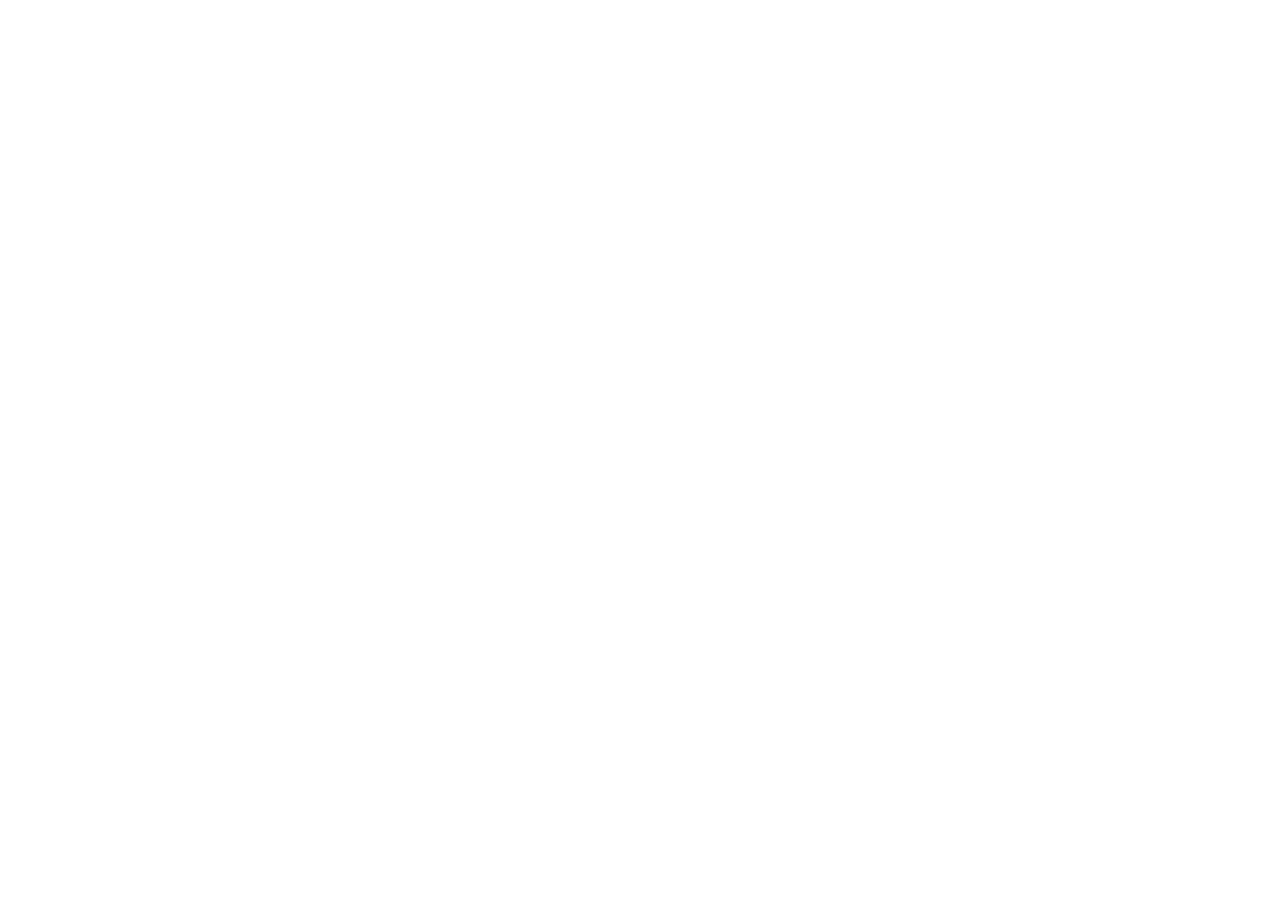
==== details.html @ 3b7ea230 "#" ====
<!DOCTYPE html>
<html lang="en">
<head>
    <meta charset="UTF-8">
    <meta http-equiv="X-UA-Compatible" content="IE=edge">
    <meta name="viewport" content="width=device-width, initial-scale=1.0">
    <title>Document</title>
</head>
<body>
</body>
</html>
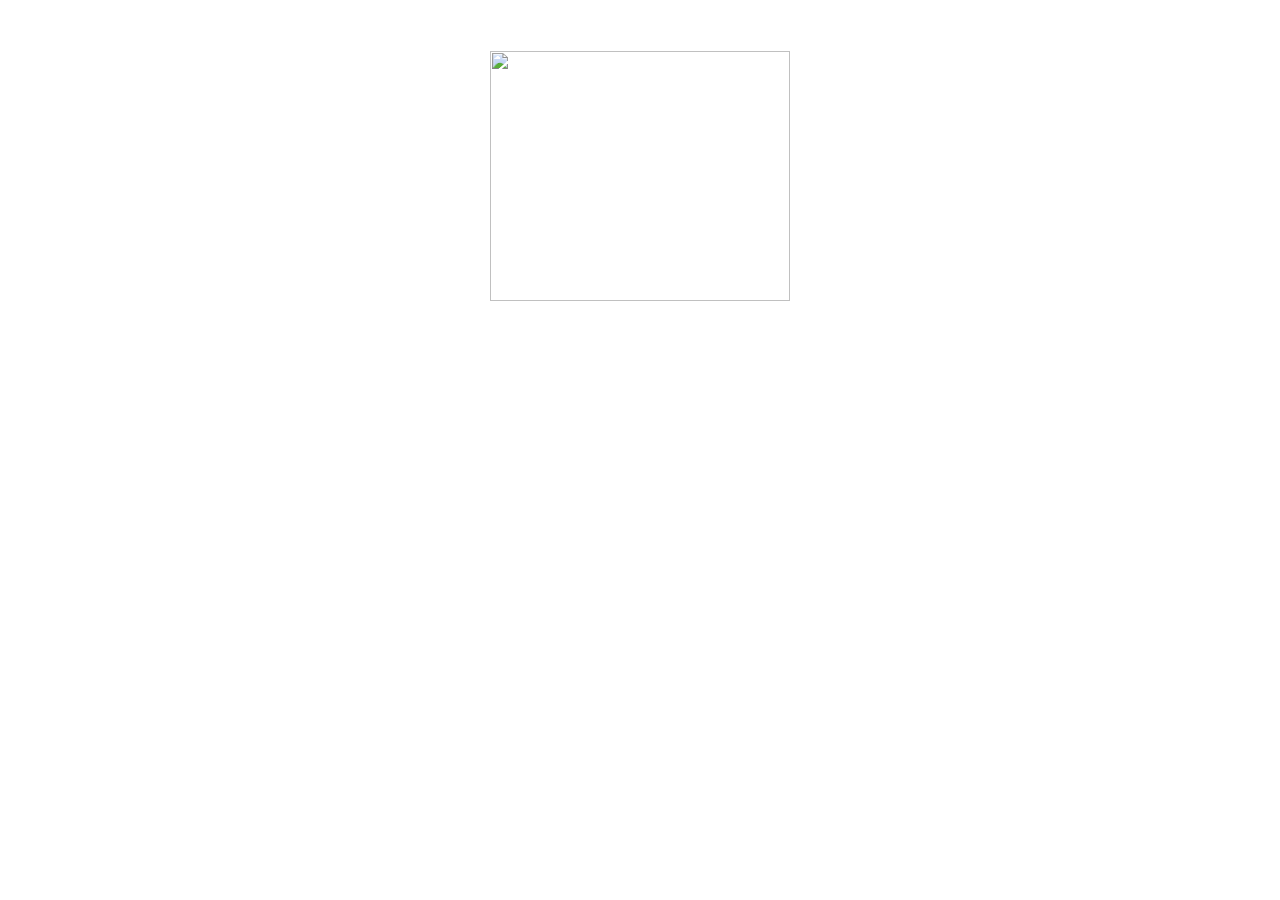
==== commit 864945e0: "#" ====
--- a/details.html
+++ b/details.html
@@ -4,8 +4,45 @@
     <meta charset="UTF-8">
     <meta http-equiv="X-UA-Compatible" content="IE=edge">
     <meta name="viewport" content="width=device-width, initial-scale=1.0">
-    <title>Document</title>
+    <title>Details</title>
 </head>
 <body>
+
+    <style>
+        body{
+            display: flex;
+            flex-direction: column;
+            justify-content: center;
+            align-items: center;
+        }
+        img{
+            width: 300px;
+            height: 250px;
+        }
+    </style>
+
+
+    <h1 class="country"></h1>
+    <img src="" alt="" class="flag">
+    <p class="capital"></p>
+    <p class="population"></p>
+    <p class="continent"></p>
+    <p class="region"></p>
+
+
+
+    <script>
+    let data = JSON.parse(sessionStorage.getItem('card') )
+    console.log(data)
+    document.getElementsByClassName('country')[0].textContent = data.name.common
+    document.getElementsByClassName('flag')[0].src = data.flags.svg
+    document.getElementsByClassName('capital')[0].textContent = data.capital[0]
+    document.getElementsByClassName('population')[0].textContent = data.population
+    document.getElementsByClassName('continent')[0].textContent = data.continents[0]
+    document.getElementsByClassName('region')[0].textContent = data.region
+    </script>
+
+
+
 </body>
 </html>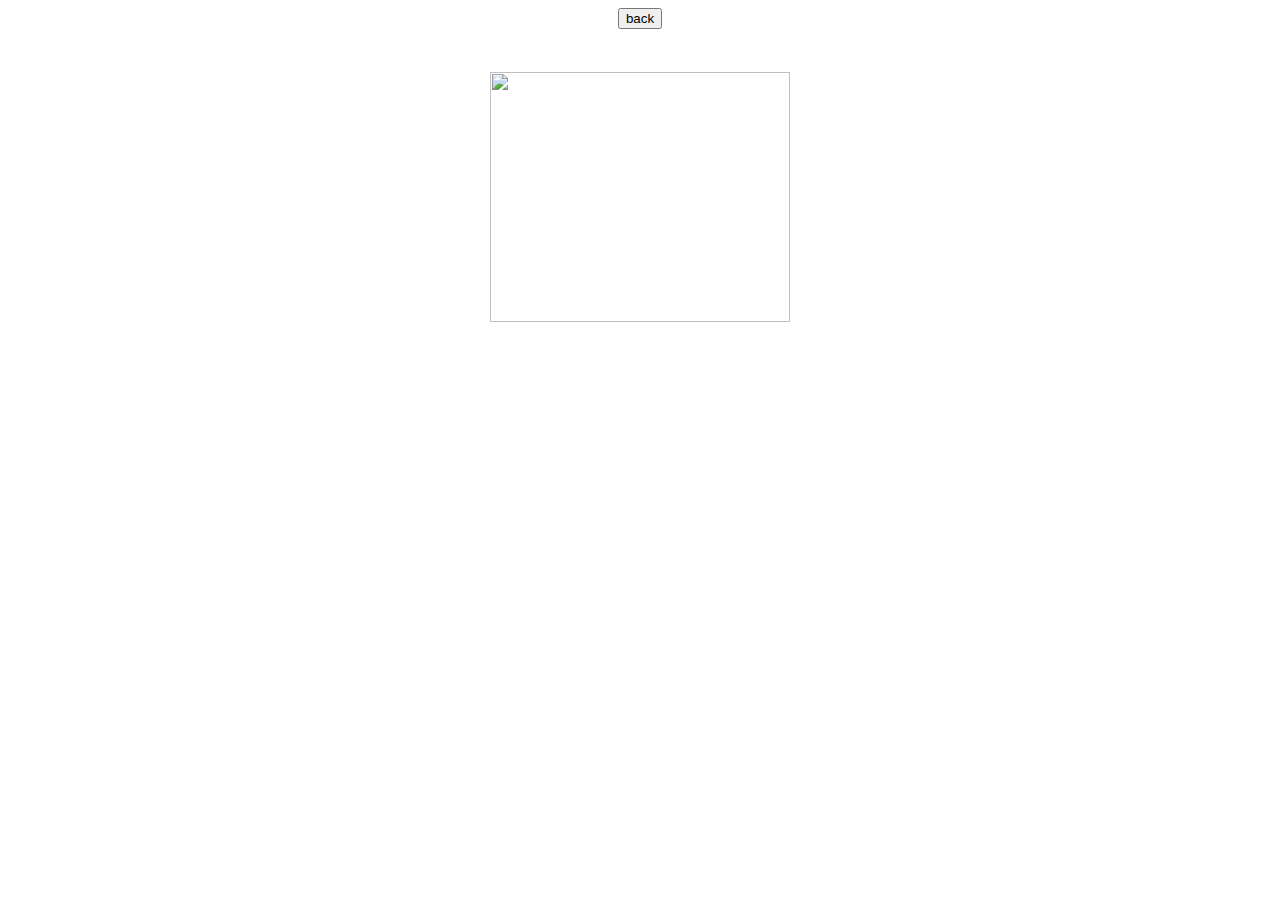
==== commit d177dc3a: "#" ====
--- a/details.html
+++ b/details.html
@@ -1,26 +1,30 @@
 <!DOCTYPE html>
 <html lang="en">
+
 <head>
     <meta charset="UTF-8">
     <meta http-equiv="X-UA-Compatible" content="IE=edge">
     <meta name="viewport" content="width=device-width, initial-scale=1.0">
     <title>Details</title>
 </head>
+
 <body>
 
     <style>
-        body{
+        body {
             display: flex;
             flex-direction: column;
             justify-content: center;
             align-items: center;
         }
-        img{
+
+        img {
             width: 300px;
             height: 250px;
         }
     </style>
 
+    <button onclick="back()">back</button>
 
     <h1 class="country"></h1>
     <img src="" alt="" class="flag">
@@ -32,17 +36,19 @@
 
 
     <script>
-    let data = JSON.parse(sessionStorage.getItem('card') )
-    console.log(data)
-    document.getElementsByClassName('country')[0].textContent = data.name.common
-    document.getElementsByClassName('flag')[0].src = data.flags.svg
-    document.getElementsByClassName('capital')[0].textContent = data.capital[0]
-    document.getElementsByClassName('population')[0].textContent = data.population
-    document.getElementsByClassName('continent')[0].textContent = data.continents[0]
-    document.getElementsByClassName('region')[0].textContent = data.region
+        let data = JSON.parse(sessionStorage.getItem('card'))
+        console.log(data)
+        document.getElementsByClassName('country')[0].textContent = data.name.common
+        document.getElementsByClassName('flag')[0].src = data.flags.svg
+        document.getElementsByClassName('capital')[0].textContent = data.capital[0]
+        document.getElementsByClassName('population')[0].textContent = data.population
+        document.getElementsByClassName('continent')[0].textContent = data.continents[0]
+        document.getElementsByClassName('region')[0].textContent = data.region
+        const back = () => { location.href = '/' }
     </script>
 
 
 
 </body>
+
 </html>